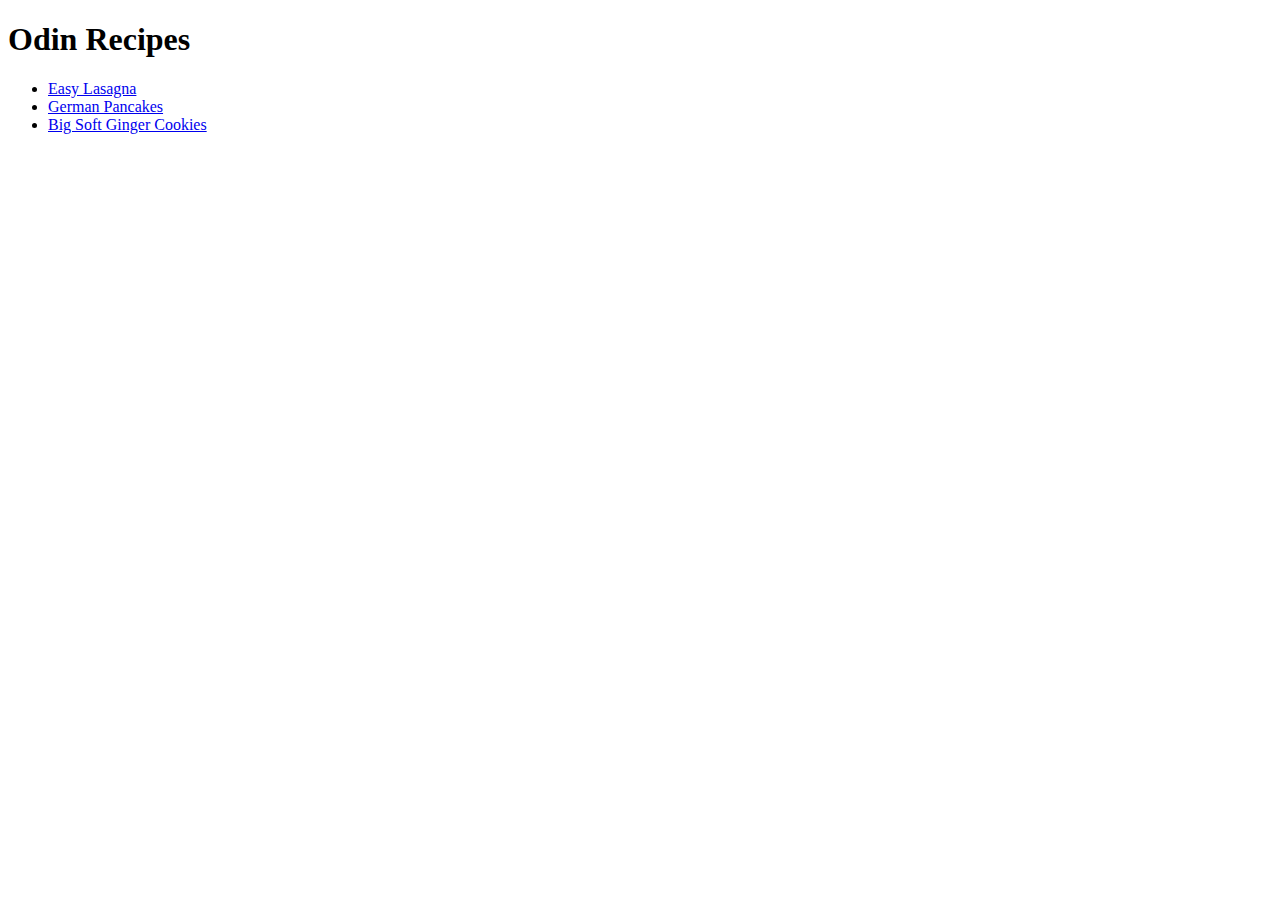
==== index.html @ de0e38b6 "chore: Initialize project with basic structure" ====
<!DOCTYPE html>
<html lang="en">
<head>
    <meta charset="UTF-8">
    <meta name="viewport" content="width=device-width, initial-scale=1.0">
    <title>Odin Recipes</title>
</head>
<body>
    <h1>Odin Recipes</h1>
    <ul>
        <li><a href="recipes/easy-lasagna.html">Easy Lasagna</a></li>
        <li><a href="recipes/german-pancakes.html">German Pancakes</a></li>
        <li><a href="recipes/big-soft-ginger-cookies.html">Big Soft Ginger Cookies</a></li>
    </ul>
</body>
</html>
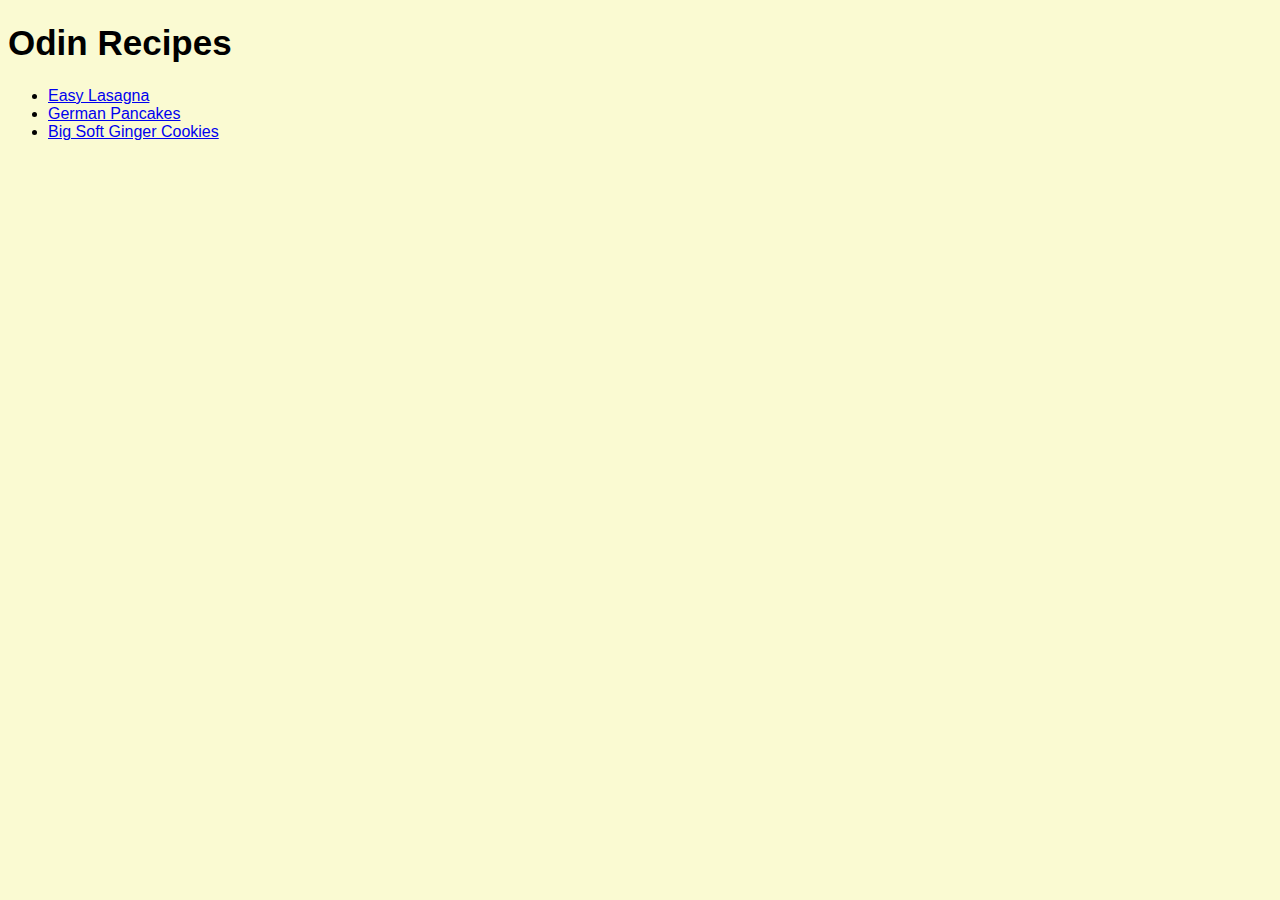
==== commit 912787a8: "Add new CSS file for recipe styling" ====
--- a/index.html
+++ b/index.html
@@ -4,6 +4,7 @@
     <meta charset="UTF-8">
     <meta name="viewport" content="width=device-width, initial-scale=1.0">
     <title>Odin Recipes</title>
+    <link rel="stylesheet" href="./css/style.css">
 </head>
 <body>
     <h1>Odin Recipes</h1>
--- a/css/style.css
+++ b/css/style.css
@@ -0,0 +1,12 @@
+body {
+    font-family: "Arial", sans-serif;
+    background-color: lightgoldenrodyellow;
+}
+
+h1 {
+    font-size: 35px;
+}
+
+a {
+    font-size: 16px;
+}